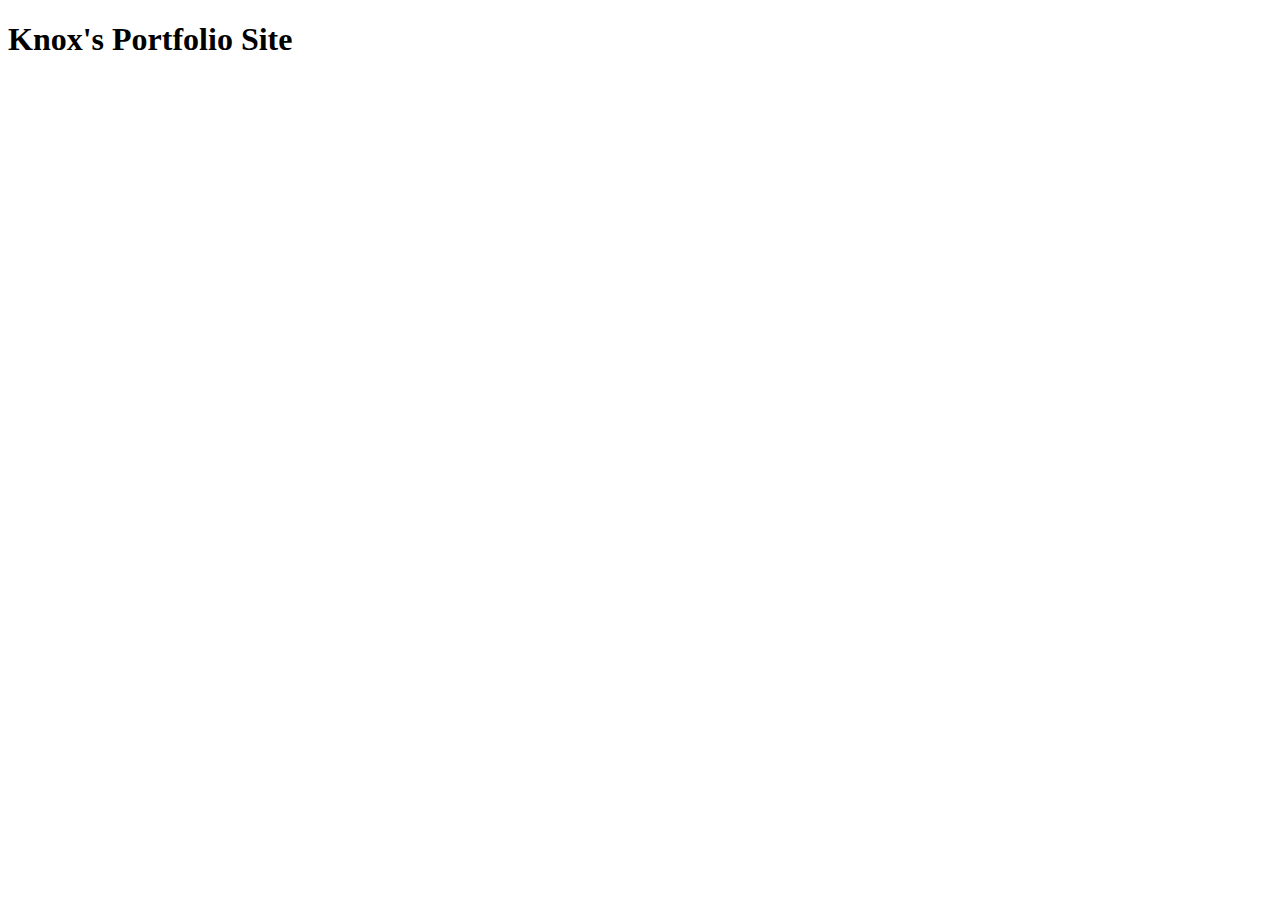
==== index.html @ eddbe77e "initial commit" ====
<!DOCTYPE html>
<html lang="en">
  <head>
    <meta charset="UTF-8" />
    <meta name="viewport" content="width=device-width, initial-scale=1.0" />
    <link rel="stylesheet" href="style.css" />
    <script src="script.js" defer></script>
    <title>Personal Website Project</title>
  </head>
  <body>
    <h1>Knox's Portfolio Site</h1>
  </body>
</html>
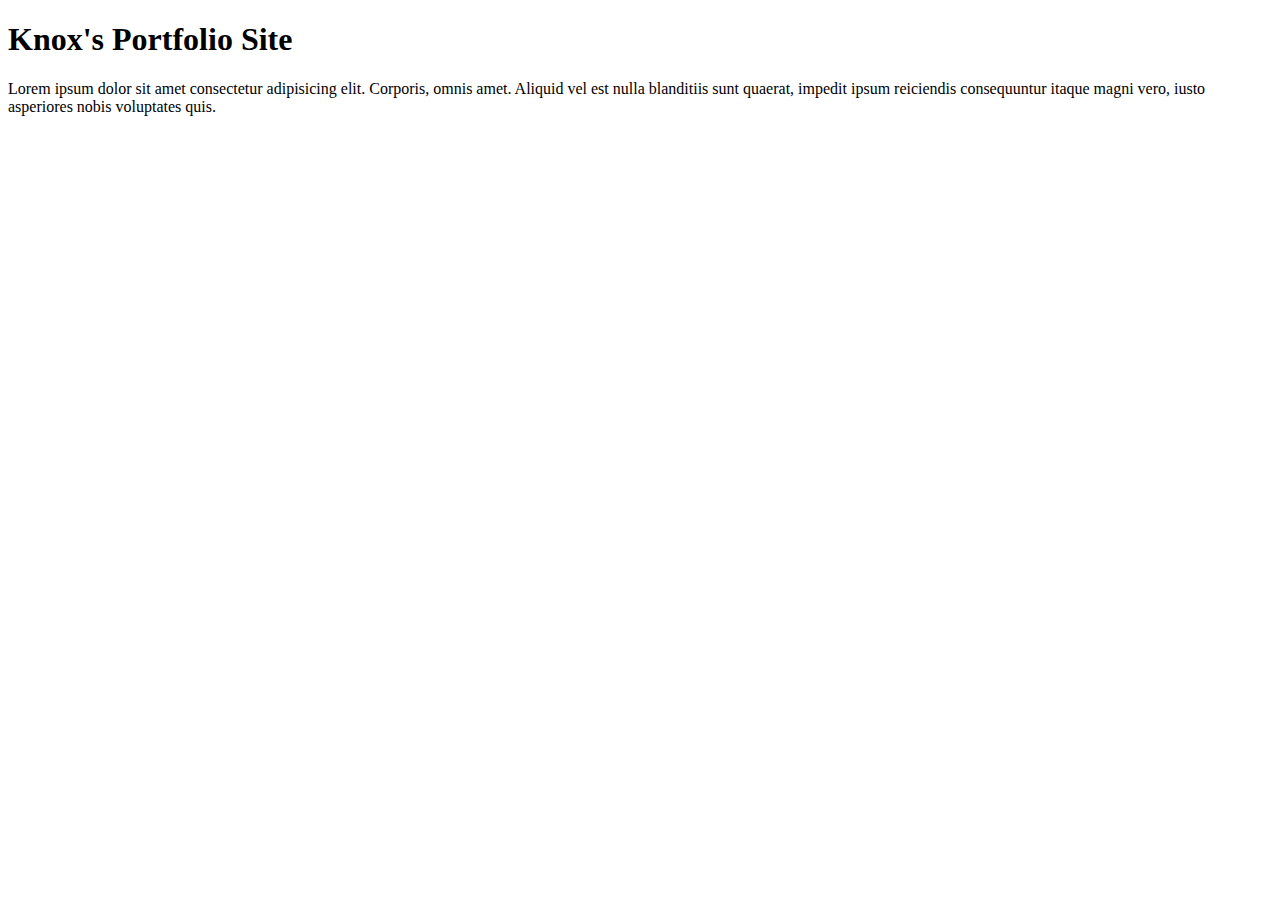
==== commit d1f590f4: "updat index.html" ====
--- a/index.html
+++ b/index.html
@@ -9,5 +9,11 @@
   </head>
   <body>
     <h1>Knox's Portfolio Site</h1>
+    <p>
+      Lorem ipsum dolor sit amet consectetur adipisicing elit. Corporis, omnis
+      amet. Aliquid vel est nulla blanditiis sunt quaerat, impedit ipsum
+      reiciendis consequuntur itaque magni vero, iusto asperiores nobis
+      voluptates quis.
+    </p>
   </body>
 </html>
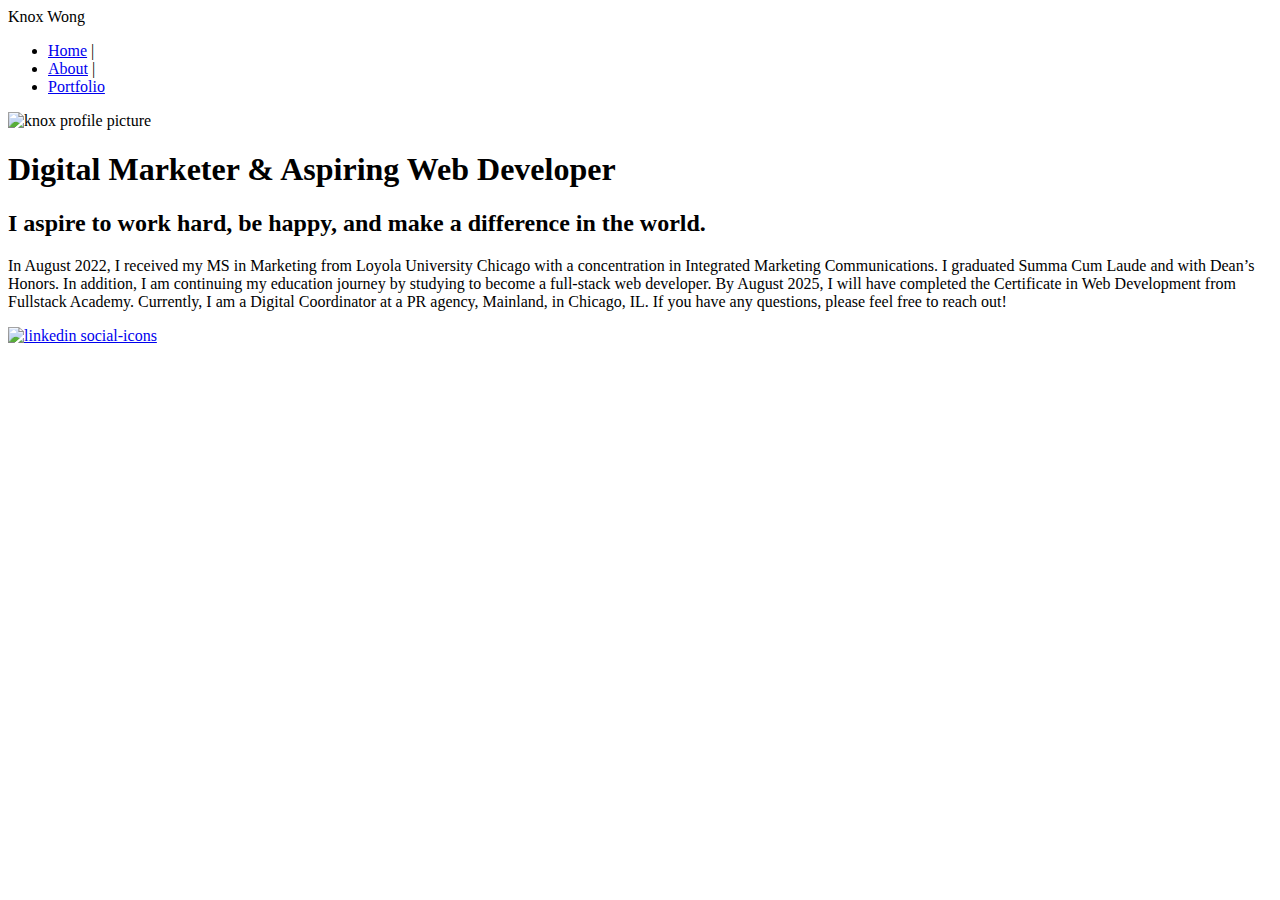
==== commit f266ecce: "update index.html" ====
--- a/index.html
+++ b/index.html
@@ -7,13 +7,41 @@
     <script src="script.js" defer></script>
     <title>Personal Website Project</title>
   </head>
+
   <body>
-    <h1>Knox's Portfolio Site</h1>
-    <p>
-      Lorem ipsum dolor sit amet consectetur adipisicing elit. Corporis, omnis
-      amet. Aliquid vel est nulla blanditiis sunt quaerat, impedit ipsum
-      reiciendis consequuntur itaque magni vero, iusto asperiores nobis
-      voluptates quis.
-    </p>
+    <nav>
+      <div class="logo">Knox Wong</div>
+      <ul class="nav-links">
+        <li><a href="index.html">Home</a> |</li>
+        <li><a href="about.html" target="_blank">About</a> |</li>
+        <li><a href="portfolio.html" target="_blank">Portfolio</a></li>
+      </ul>
+    </nav>
+
+    <main>
+      <img src="assets/DragonFrontSideView.jpg" alt="knox profile picture" />
+      <h1>Digital Marketer & Aspiring Web Developer</h1>
+      <h2>
+        I aspire to work hard, be happy, and make a difference in the world.
+      </h2>
+    </main>
+    <section class="home">
+      <p>
+        In August 2022, I received my MS in Marketing from Loyola University
+        Chicago with a concentration in Integrated Marketing Communications. I
+        graduated Summa Cum Laude and with Dean’s Honors. In addition, I am
+        continuing my education journey by studying to become a full-stack web
+        developer. By August 2025, I will have completed the Certificate in Web
+        Development from Fullstack Academy. Currently, I am a Digital
+        Coordinator at a PR agency, Mainland, in Chicago, IL. If you have any
+        questions, please feel free to reach out!
+      </p>
+    </section>
   </body>
+
+  <footer class="social-icons">
+    <a href="https://www.linkedin.com/in/knox-wong-979a2b16a/" target="_blank"
+      ><img src="assets/LI.png" alt="linkedin social-icons" />
+    </a>
+  </footer>
 </html>
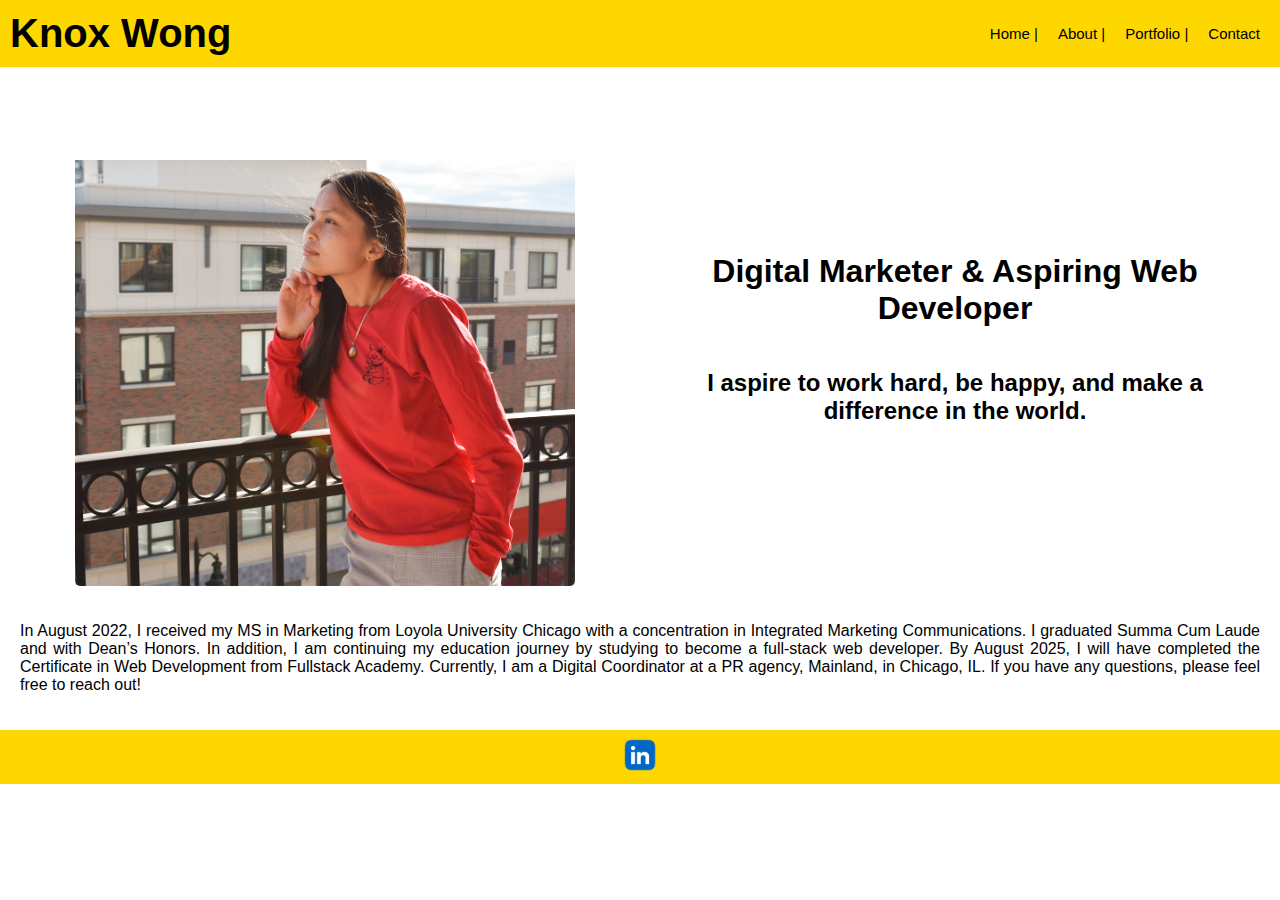
==== commit 502d0924: "commit all modified and untracked files to feature-script" ====
--- a/index.html
+++ b/index.html
@@ -14,29 +14,36 @@
       <ul class="nav-links">
         <li><a href="index.html">Home</a> |</li>
         <li><a href="about.html" target="_blank">About</a> |</li>
-        <li><a href="portfolio.html" target="_blank">Portfolio</a></li>
+        <li><a href="portfolio.html" target="_blank">Portfolio</a> |</li>
+        <li><a href="contact.html" target="_blank">Contact</a></li>
       </ul>
     </nav>
 
-    <main>
-      <img src="assets/DragonFrontSideView.jpg" alt="knox profile picture" />
-      <h1>Digital Marketer & Aspiring Web Developer</h1>
-      <h2>
-        I aspire to work hard, be happy, and make a difference in the world.
-      </h2>
+    <main class="grid-container">
+      <img
+        src="assets/DragonFrontSideView.jpg"
+        alt="knox profile picture"
+        class="grid-item image"
+      />
+      <div class="grid-item text">
+        <h1>Digital Marketer & Aspiring Web Developer</h1>
+        <h2>
+          I aspire to work hard, be happy, and make a difference in the world.
+        </h2>
+      </div>
+      <section class="home grid-item description">
+        <p>
+          In August 2022, I received my MS in Marketing from Loyola University
+          Chicago with a concentration in Integrated Marketing Communications. I
+          graduated Summa Cum Laude and with Dean’s Honors. In addition, I am
+          continuing my education journey by studying to become a full-stack web
+          developer. By August 2025, I will have completed the Certificate in
+          Web Development from Fullstack Academy. Currently, I am a Digital
+          Coordinator at a PR agency, Mainland, in Chicago, IL. If you have any
+          questions, please feel free to reach out!
+        </p>
+      </section>
     </main>
-    <section class="home">
-      <p>
-        In August 2022, I received my MS in Marketing from Loyola University
-        Chicago with a concentration in Integrated Marketing Communications. I
-        graduated Summa Cum Laude and with Dean’s Honors. In addition, I am
-        continuing my education journey by studying to become a full-stack web
-        developer. By August 2025, I will have completed the Certificate in Web
-        Development from Fullstack Academy. Currently, I am a Digital
-        Coordinator at a PR agency, Mainland, in Chicago, IL. If you have any
-        questions, please feel free to reach out!
-      </p>
-    </section>
   </body>
 
   <footer class="social-icons">
--- a/style.css
+++ b/style.css
@@ -0,0 +1,313 @@
+nav {
+  background-color: gold;
+  color: black;
+  display: flex;
+  justify-content: space-between;
+  align-items: center;
+  padding: 10px;
+  position: fixed;
+  top: 0;
+  left: 0;
+  width: 100%;
+  z-index: 100;
+  flex-wrap: wrap;
+}
+
+.nav-links {
+  list-style: none;
+  display: flex;
+  font: 15px Verdana, Geneva, Tahoma, sans-serif;
+  flex-wrap: wrap;
+  align-items: flex-start;
+  margin-right: 30px;
+}
+
+.nav-links li {
+  margin-left: 20px;
+}
+
+.nav-links a {
+  color: black;
+  text-decoration: none;
+  text-align: justify;
+}
+
+.nav-links a:hover {
+  text-decoration: underline;
+}
+
+.logo {
+  font-size: 40px;
+  font-weight: bold;
+  font-family: Verdana, Geneva, Tahoma, sans-serif;
+}
+
+main {
+  margin-top: 70px;
+}
+
+main img {
+  width: 500px;
+  display: block;
+  margin-left: auto;
+  margin-right: auto;
+  padding-top: 70px;
+  border-radius: 5px;
+}
+
+main h1 {
+  text-align: center;
+  font-family: Verdana, Geneva, Tahoma, sans-serif;
+}
+
+main h2 {
+  text-align: center;
+  font-family: Verdana, Geneva, Tahoma, sans-serif;
+}
+
+body {
+  background-color: white;
+  margin: 0;
+  padding: 0;
+}
+
+p {
+  font-family: Verdana, Geneva, Tahoma, sans-serif;
+  text-align: justify;
+}
+
+.grid-container {
+  display: grid;
+  grid-template-columns: 1fr 1fr;
+  gap: 20px;
+  padding: 20px;
+  place-items: center;
+}
+
+.grid-item.image {
+  grid-column: 1 / 2;
+  max-width: 100%;
+  height: auto;
+}
+
+.grid-item.text {
+  display: flex;
+  flex-direction: column;
+  justify-content: center; /* Center vertically */
+  align-items: center; /* Center horizontally */
+}
+
+.grid-item.description {
+  grid-column: 1 / 3;
+}
+
+#about .gallery {
+  display: grid;
+  grid-template-columns: repeat(auto-fit, minmax(250px, 1fr));
+  grid-gap: 15px;
+}
+
+#about .gallery img {
+  width: 300px;
+  height: auto;
+  border-radius: 5px;
+  box-shadow: 0 2px 5px;
+}
+
+#about .gallery figcaption {
+  font-family: Verdana, Geneva, Tahoma, sans-serif;
+}
+
+.container {
+  max-width: 960px;
+  margin-left: auto;
+  margin-right: auto;
+  padding: 20px;
+}
+
+.container h2 {
+  text-align: center;
+  font-family: Verdana, Geneva, Tahoma, sans-serif;
+  margin-bottom: 50px;
+}
+
+.project {
+  background-color: lightskyblue;
+  padding: 20px;
+  margin-bottom: 20px;
+}
+
+.project h3 {
+  margin-top: 0;
+  font-family: Verdana, Geneva, Tahoma, sans-serif;
+}
+
+#form-wrapper {
+  margin-top: 60px;
+  text-align: center;
+  margin-bottom: 160px;
+}
+
+#success-wrapper {
+  margin-top: 160px;
+  text-align: center;
+  margin-bottom: 160px;
+}
+
+form {
+  padding-top: 30px;
+  text-align: center;
+  padding-bottom: 100px;
+  border: 2px solid;
+  width: 70%;
+  margin: auto;
+  background-color: lightskyblue;
+  font-family: Verdana, Geneva, Tahoma, sans-serif;
+}
+
+#fname {
+  font-family: Verdana, Geneva, Tahoma, sans-serif;
+}
+
+#lname {
+  font-family: Verdana, Geneva, Tahoma, sans-serif;
+}
+
+#email {
+  font-family: Verdana, Geneva, Tahoma, sans-serif;
+}
+
+#message {
+  font-family: Verdana, Geneva, Tahoma, sans-serif;
+  width: 90%;
+  box-sizing: border-box;
+}
+
+#submit {
+  font-family: Verdana, Geneva, Tahoma, sans-serif;
+}
+
+#back {
+  font-family: Verdana, Geneva, Tahoma, sans-serif;
+}
+
+.project img {
+  flex: 1;
+  max-width: 100%;
+  height: auto;
+  border-radius: 5px;
+}
+
+footer {
+  background-color: gold;
+  text-align: center;
+  width: 100%;
+}
+
+.social-icons img {
+  width: 50px;
+  height: 50px;
+}
+
+/* iPad */
+@media (max-width: 1024px) {
+  p {
+    text-align: justify;
+  }
+  main img {
+    width: 350px;
+  }
+  .grid-container {
+    grid-template-columns: 1fr;
+  }
+  .grid-item.image {
+    grid-column: 1;
+  }
+  .grid-item.text {
+    grid-column: 1;
+  }
+  .grid-item.description {
+    grid-column: 1;
+  }
+
+  nav {
+    padding: 5px;
+    flex-direction: column;
+    align-items: center;
+  }
+  .logo {
+    font-size: 35px;
+    margin-top: 10px;
+  }
+  .nav-links {
+    font-size: 15px;
+    align-items: center;
+  }
+  .nav-links li {
+    margin-left: 0px;
+    margin-bottom: 5px;
+  }
+
+  main {
+    margin-top: 120px;
+  }
+}
+
+/* Mobile */
+@media (max-width: 480px) {
+  main h1 {
+    text-align: center;
+    font-size: 25px;
+  }
+
+  main h2 {
+    text-align: center;
+    font-size: 20px;
+  }
+
+  p {
+    font-size: 15px;
+    text-align: justify;
+  }
+
+  main img {
+    width: 250px;
+  }
+  .grid-container {
+    grid-template-columns: 1fr;
+  }
+  .grid-container {
+    grid-template-columns: 1fr;
+  }
+  .grid-item.image {
+    grid-column: 1;
+  }
+  .grid-item.text {
+    grid-column: 1;
+  }
+  .grid-item.description {
+    grid-column: 1;
+  }
+
+  nav {
+    padding: 5px;
+    flex-direction: column;
+    align-items: center;
+  }
+  .logo {
+    font-size: 30px;
+    margin-top: 10px;
+  }
+  .nav-links {
+    font-size: 12px;
+    align-items: center;
+  }
+  .nav-links li {
+    margin-left: 0px;
+    margin-bottom: 5px;
+  }
+
+  main {
+    margin-top: 100px;
+  }
+}
